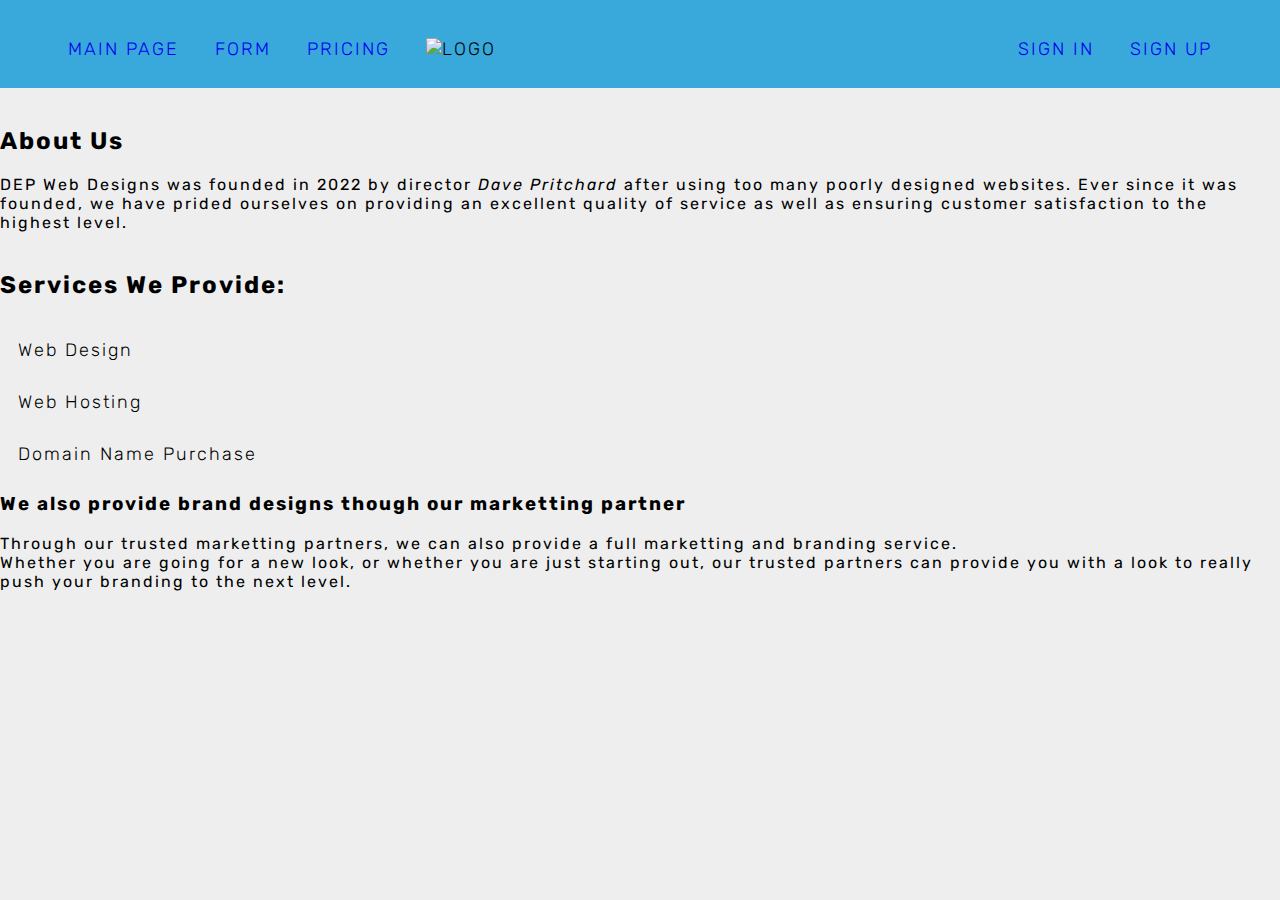
==== index.html @ 86f9c5c8 "Update index.html" ====
<!DOCTYPE html>
<html>

<head>
  <title>DEP Web - Home</title>
  <link href="https://fonts.googleapis.com/css?family=Rubik" rel="stylesheet">
  <link href="style_home.css" type="text/css" rel="stylesheet">
</head>

<nav>
  <ul class="navigation">

    <li style="float:left"><a href="daviepritch.github.io/index.html" style="text-decoration:none;">Main Page</a></li>
    <li style="float:left"><a href="daviepritch.github.io/main/form.html" style="text-decoration:none;">Form</a></li>
    <li style="float:left"><a href="daviepritch.github.io/main/table.html" style="text-decoration:none;">Pricing</a></li>
	<li style="float:right"><a href="main/signup.html" style="text-decoration:none;">Sign Up</a></li>
	<li style="float:right"><a href="main/login.html" style="text-decoration:none;">Sign In</a></li>
	<li><center><img src="daviepritch.github.io/main/images/logo.jpeg" alt="logo" width="35%"></center></li>

  </ul>
  </nav>

<body>
  <text>
  <div id="aboutus">
    <h2>About Us</h2>
    <p>DEP Web Designs was founded in 2022 by director <em>Dave Pritchard</em> after using too many poorly designed websites. Ever since it was founded, we have prided ourselves on providing an excellent quality of service as well as ensuring customer satisfaction to the highest level.
	<br>
	<br>
	</p>
   </div>
  <div id="services">
    <h2>Services We Provide:</h2>
    <ul>
      <li style="text-decoration:none;">Web Design</li><br>
      <li style="text-decoration:none;">Web Hosting</li><br>
      <li style="text-decoration:none;">Domain Name Purchase</li><br>
    </ul>
    <h3>We also provide brand designs though our marketting partner</h3>
	<p>Through our trusted marketting partners, we can also provide a full marketting and branding service.<br>
	Whether you are going for a new look, or whether you are just starting out, our trusted partners can provide you with a look to really push your branding to the next level.<br></p>
 
  </div>
  <!--<div id="media">
    <h2>Media</h2>
    <img src="https://content.codecademy.com/courses/web-101/web101-image_brownbear.jpg" />
    <video src="https://content.codecademy.com/courses/freelance-1/unit-1/lesson-2/htmlcss1-vid_brown-bear.mp4" height="240" width="320" controls>Video not supported</video>
  </div>-->
  </text>
</body>

</html>
---- style_home.css ----
body {
  background: #EEE;
  margin: 0;
  padding: 0;
  font-family: Rubik, Arial;
  font-size: 16px;
  position: center
}

/* Navigation */


.navigation {
  box-sizing: border-box;
  background-color: rgb(57, 169, 219);
  /*overflow: auto;*/
  text-transform: uppercase;
  padding: 18px 50px;
 /* position: relative;*/
  top: 0;
  width: 100%;
  z-index: 999;
  color: #FFF


}

ul {
  padding: 0;
  margin: 0;
  color: #FFF;
}

li {
  color: #000;
  display: inline-block;
  font-family: Rubik, Arial;
  font-size: 18px;
  font-weight: 300;
  letter-spacing: 2px;
  margin: 0;
  padding: 20px 18px 10px 18px;

}

.active {
  color: #FFF;
}

/* Table */

table {
  height: 40%;
  left: 10%;
  margin: 20px auto;
  overflow-y: scroll;
  position: static;
  width: 80%;
}

thead th {
  background: rgb(57, 169, 219);
  color: #FFF;
  font-family: Rubik, Arial;
  font-size: 16px;
  font-weight: 100;
  letter-spacing: 2px;
  text-transform: uppercase;
}

tfoot tf {
  background: #88CCF1;
  color: #FFF;
  font-family: Rubik, Arial;
  font-size: 18px;
  font-weight: 100;
  letter-spacing: 2px;
  text-transform: uppercase;
}

tr {
  background: #f4f7f8;
  border-bottom: 1px solid #FFF;
  margin-bottom: 5px;
}

th, td {
  font-family: Rubik, Arial;
  font-size: 18px;
  font-weight: 400;
  padding: 20px;
  text-align: left;
  width: 33.3333%;
}

.search {
  background-color: #FFF;
  border: 1px solid #DDD;
  border-radius: 3px;
  color: #AAA;
  padding: 20px;
  margin: 50px auto 0px auto;
  width: 77%;
}

text {
  letter-spacing: 2px;
  margin: 10;
  padding: 20px 18px 10px 18px;
  color: rgb (58, 169, 219);
}
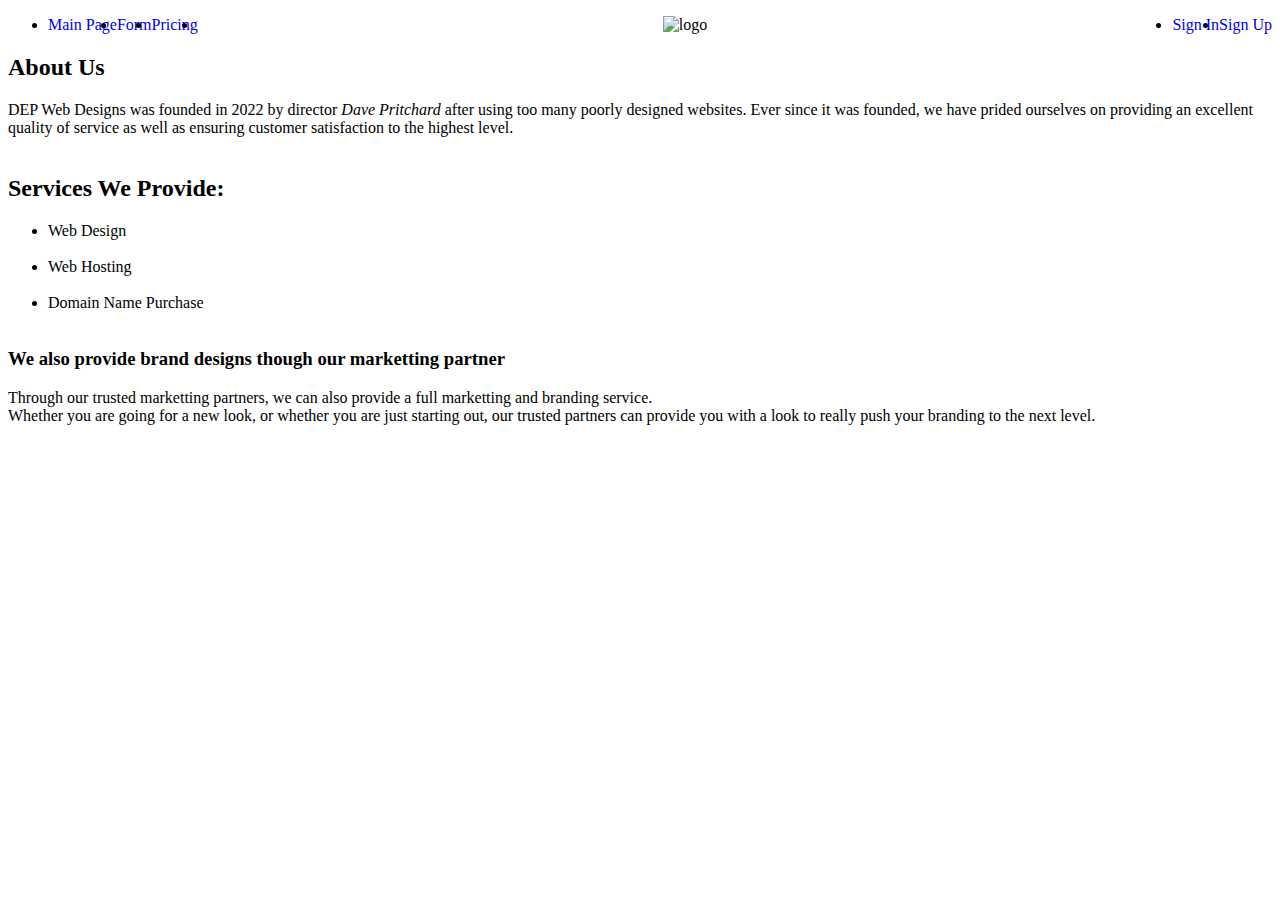
==== commit 25d596a4: "Update index.html" ====
--- a/index.html
+++ b/index.html
@@ -3,8 +3,8 @@
 
 <head>
   <title>DEP Web - Home</title>
-  <link href="https://fonts.googleapis.com/css?family=Rubik" rel="stylesheet">
-  <link href="style_home.css" type="text/css" rel="stylesheet">
+  <link href="https://fonts.googleapis.com/css?family=Rubik" rel="style.css">
+  <link href="style_home.css" type="text/css" rel="style.css">
 </head>
 
 <nav>
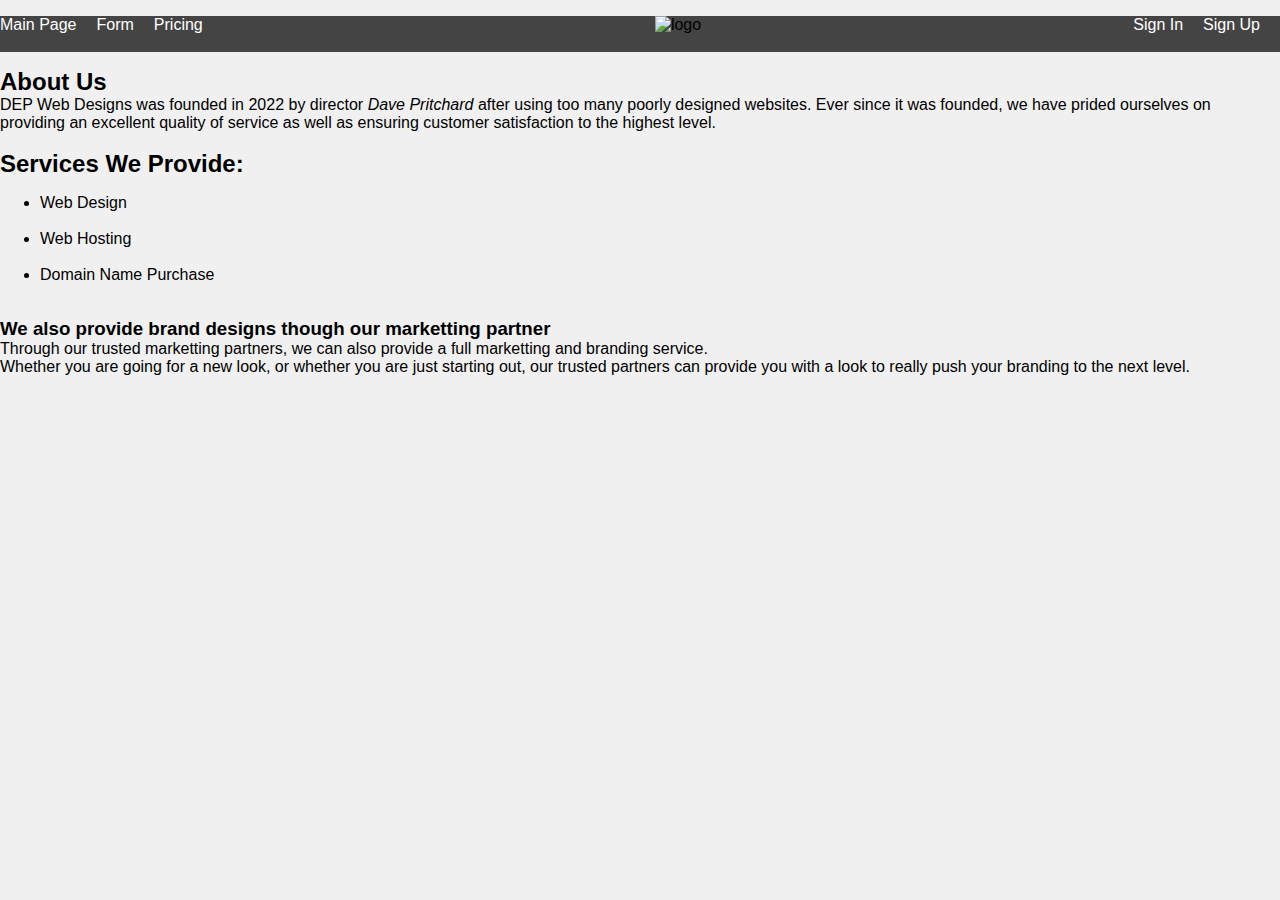
==== commit 8c97deab: "Update index.html" ====
--- a/index.html
+++ b/index.html
@@ -3,8 +3,8 @@
 
 <head>
   <title>DEP Web - Home</title>
-  <link href="https://fonts.googleapis.com/css?family=Rubik" rel="style.css">
-  <link href="style_home.css" type="text/css" rel="style.css">
+  <link href="https://fonts.googleapis.com/css?family=Rubik" rel="stylesheet">
+  <link href="style.css" type="text/css" rel="stylesheet">
 </head>
 
 <nav>
--- a/style.css
+++ b/style.css
@@ -0,0 +1,62 @@
+/* Reset some default styles to ensure consistency */
+body, h1, h2, h3, p {
+  margin: 0;
+  padding: 0;
+}
+
+/* Set a background color and font for the entire page */
+body {
+  background-color: #f0f0f0;
+  font-family: Arial, sans-serif;
+}
+
+/* Define a container for your website's content */
+.container {
+  max-width: 1200px; /* Adjust this to your preferred content width */
+  margin: 0 auto; /* Center the container horizontally */
+  padding: 20px; /* Add some spacing around the content */
+}
+
+/* Style the header */
+header {
+  background-color: #333;
+  color: #fff;
+  padding: 20px 0;
+  text-align: center;
+}
+
+/* Style navigation links */
+nav {
+  background-color: #444;
+}
+
+nav ul {
+  list-style-type: none;
+  padding: 0;
+}
+
+nav li {
+  display: inline;
+  margin-right: 20px;
+}
+
+nav a {
+  text-decoration: none;
+  color: #fff;
+}
+
+/* Style main content area */
+.main-content {
+  background-color: #fff;
+  padding: 20px;
+}
+
+/* Style footer */
+footer {
+  background-color: #333;
+  color: #fff;
+  text-align: center;
+  padding: 10px 0;
+}
+
+/* Add responsive design media queries here for different screen sizes */
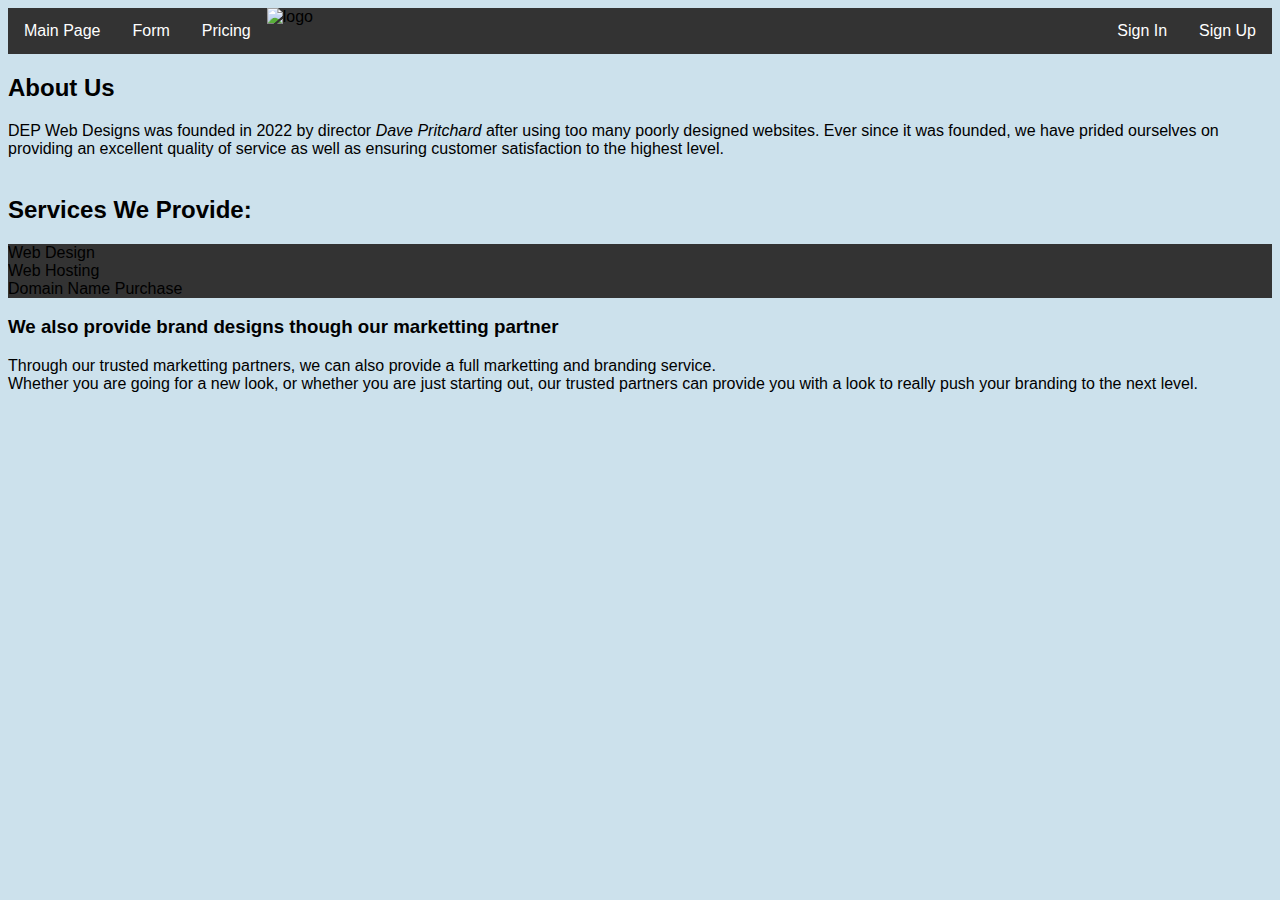
==== commit be20d9bc: "Update index.html" ====
--- a/index.html
+++ b/index.html
@@ -4,7 +4,7 @@
 <head>
   <title>DEP Web - Home</title>
   <link href="https://fonts.googleapis.com/css?family=Rubik" rel="stylesheet">
-  <link href="style.css" type="text/css" rel="stylesheet">
+  <link href="style2.css" type="text/css" rel="stylesheet">
 </head>
 
 <nav>
@@ -32,9 +32,9 @@
   <div id="services">
     <h2>Services We Provide:</h2>
     <ul>
-      <li style="text-decoration:none;">Web Design</li><br>
-      <li style="text-decoration:none;">Web Hosting</li><br>
-      <li style="text-decoration:none;">Domain Name Purchase</li><br>
+      <style="text-decoration:none;">Web Design</li><br>
+      <style="text-decoration:none;">Web Hosting</li><br>
+      <style="text-decoration:none;">Domain Name Purchase</li><br>
     </ul>
     <h3>We also provide brand designs though our marketting partner</h3>
 	<p>Through our trusted marketting partners, we can also provide a full marketting and branding service.<br>
--- a/style2.css
+++ b/style2.css
@@ -0,0 +1,70 @@
+/* Reset some default styles to ensure consistency */
+body, h1, h2, h3, p {
+  margin: 3;
+  padding: 3;
+}
+
+/* Set a background color and font for the entire page */
+body {
+  background-color: #CCE1EC;
+  font-family: Arial, sans-serif;
+}
+
+/* Define a container for your website's content */
+.container {
+  max-width: 1200px; /* Adjust this to your preferred content width */
+  margin: 0 auto; /* Center the container horizontally */
+  padding: 20px; /* Add some spacing around the content */
+}
+
+/* Style the header */
+header {
+  background-color: #333;
+  color: #fff;
+  padding: 20px 0;
+  text-align: center;
+}
+
+/* Style navigation links */
+nav {
+}
+ ul {
+  list-style-type: none;
+  margin: 0;
+  padding: 0;
+  overflow: hidden;
+  background-color: #333;
+}
+
+li {
+  float: left;
+}
+
+li a {
+  display: block;
+  color: white;
+  text-align: center;
+  padding: 14px 16px;
+  text-decoration: none;
+}
+
+/* Change the link color to #111 (black) on hover */
+li a:hover {
+  background-color: #111;
+}
+
+/* Style main content area */
+.main-content {
+  background-color: #CCE1EC;
+  padding: 20px;
+}
+
+/* Style footer */
+footer {
+  background-color: #CCE1EC;
+  color: #fff;
+  text-align: center;
+  padding: 10px 0;
+}
+
+/* Add responsive design media queries here for different screen sizes */
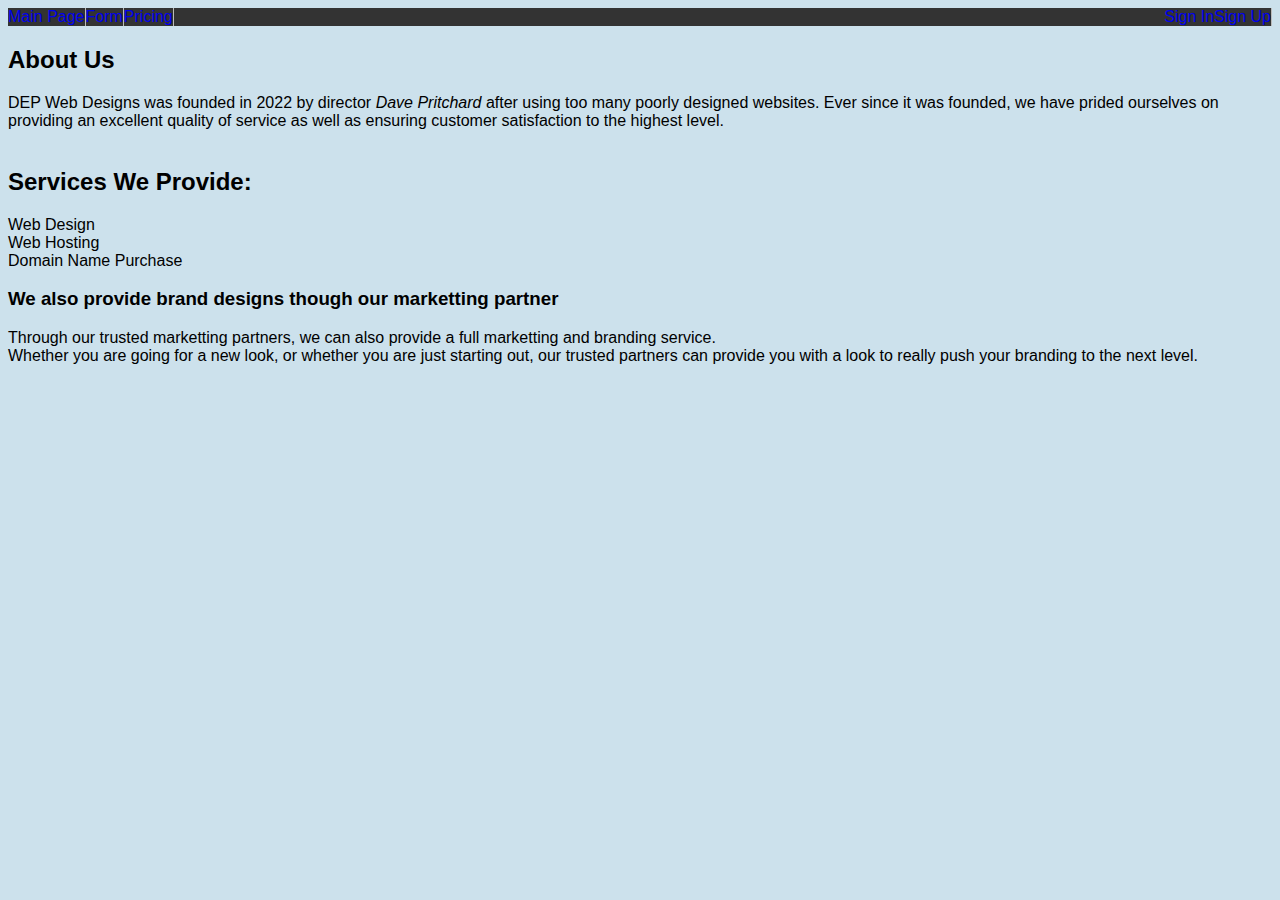
==== commit 96cd6bd5: "Update index.html" ====
--- a/index.html
+++ b/index.html
@@ -13,9 +13,9 @@
     <li style="float:left"><a href="daviepritch.github.io/index.html" style="text-decoration:none;">Main Page</a></li>
     <li style="float:left"><a href="daviepritch.github.io/main/form.html" style="text-decoration:none;">Form</a></li>
     <li style="float:left"><a href="daviepritch.github.io/main/table.html" style="text-decoration:none;">Pricing</a></li>
-	<li style="float:right"><a href="main/signup.html" style="text-decoration:none;">Sign Up</a></li>
+	<li style="float:right"><a href="signup.html" style="text-decoration:none;">Sign Up</a></li>
 	<li style="float:right"><a href="main/login.html" style="text-decoration:none;">Sign In</a></li>
-	<li><center><img src="daviepritch.github.io/main/images/logo.jpeg" alt="logo" width="35%"></center></li>
+
 
   </ul>
   </nav>
@@ -31,11 +31,9 @@
    </div>
   <div id="services">
     <h2>Services We Provide:</h2>
-    <ul>
-      <style="text-decoration:none;">Web Design</li><br>
-      <style="text-decoration:none;">Web Hosting</li><br>
-      <style="text-decoration:none;">Domain Name Purchase</li><br>
-    </ul>
+      <style="text-decoration:none;">Web Design<br>
+      <style="text-decoration:none;">Web Hosting<br>
+      <style="text-decoration:none;">Domain Name Purchase<br>
     <h3>We also provide brand designs though our marketting partner</h3>
 	<p>Through our trusted marketting partners, we can also provide a full marketting and branding service.<br>
 	Whether you are going for a new look, or whether you are just starting out, our trusted partners can provide you with a look to really push your branding to the next level.<br></p>
--- a/style2.css
+++ b/style2.css
@@ -38,6 +38,12 @@
 
 li {
   float: left;
+    border-right: 1px solid #bbb;
+}
+
+li:last-child {
+  border-right: none;
+}
 }
 
 li a {
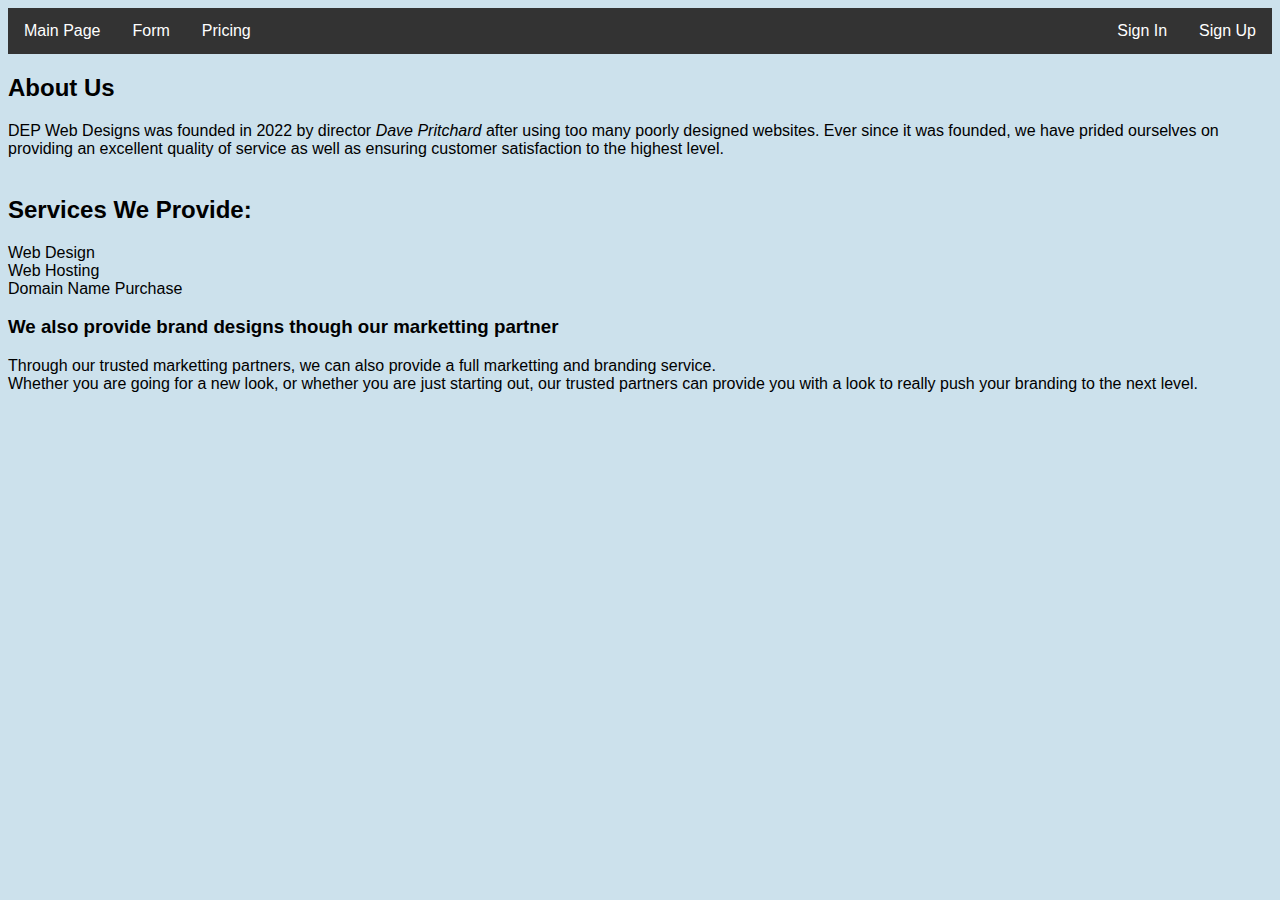
==== commit 20a6e6f6: "Update index.html" ====
--- a/index.html
+++ b/index.html
@@ -4,7 +4,7 @@
 <head>
   <title>DEP Web - Home</title>
   <link href="https://fonts.googleapis.com/css?family=Rubik" rel="stylesheet">
-  <link href="style2.css" type="text/css" rel="stylesheet">
+  <link href="style.css" type="text/css" rel="stylesheet">
 </head>
 
 <nav>
--- a/style.css
+++ b/style.css
@@ -0,0 +1,71 @@
+/* Reset some default styles to ensure consistency */
+body, h1, h2, h3, p {
+  margin: 3;
+  padding: 3;
+}
+
+/* Set a background color and font for the entire page */
+body {
+  background-color: #CCE1EC;
+  font-family: Arial, sans-serif;
+}
+
+/* Define a container for your website's content */
+.container {
+  max-width: 1200px; /* Adjust this to your preferred content width */
+  margin: 0 auto; /* Center the container horizontally */
+  padding: 20px; /* Add some spacing around the content */
+}
+
+/* Style the header */
+header {
+  background-color: #333;
+  color: #fff;
+  padding: 20px 0;
+  text-align: center;
+}
+
+/* Style navigation links */
+nav {
+}
+ ul {
+  list-style-type: none;
+  margin: 0;
+  padding: 0;
+  overflow: hidden;
+  background-color: #333;
+}
+
+li {
+  float: left;
+
+}
+
+li a {
+  display: block;
+  color: white;
+  text-align: center;
+  padding: 14px 16px;
+  text-decoration: none;
+}
+
+/* Change the link color to #111 (black) on hover */
+li a:hover {
+  background-color: #111;
+}
+
+/* Style main content area */
+.main-content {
+  background-color: #CCE1EC;
+  padding: 20px;
+}
+
+/* Style footer */
+footer {
+  background-color: #CCE1EC;
+  color: #fff;
+  text-align: center;
+  padding: 10px 0;
+}
+
+/* Add responsive design media queries here for different screen sizes */
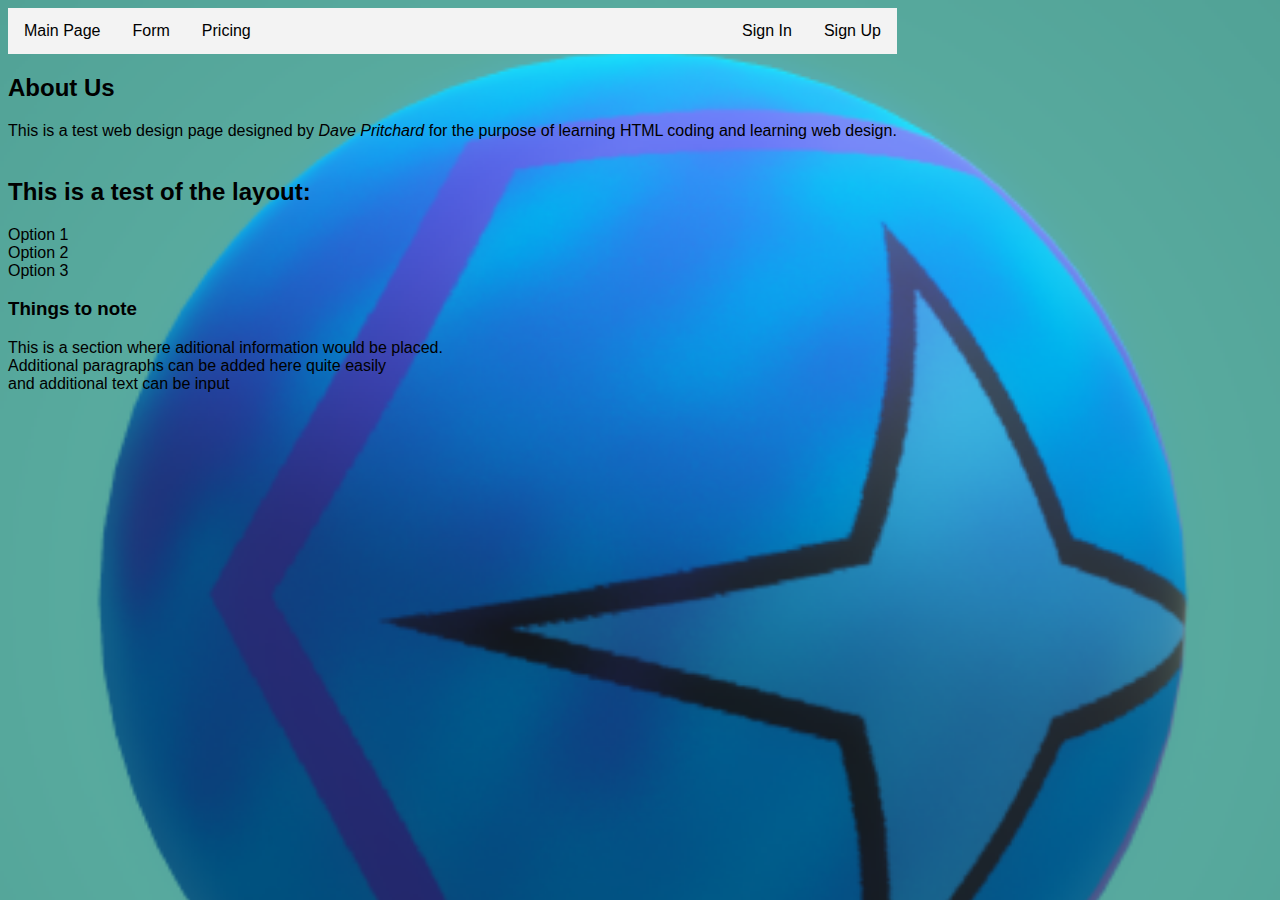
==== commit 097b43a6: "Update index.html" ====
--- a/index.html
+++ b/index.html
@@ -24,19 +24,20 @@
   <text>
   <div id="aboutus">
     <h2>About Us</h2>
-    <p>DEP Web Designs was founded in 2022 by director <em>Dave Pritchard</em> after using too many poorly designed websites. Ever since it was founded, we have prided ourselves on providing an excellent quality of service as well as ensuring customer satisfaction to the highest level.
+    <p>This is a test web design page designed by <em>Dave Pritchard</em> for the purpose of learning HTML coding and learning web design.
 	<br>
 	<br>
 	</p>
    </div>
   <div id="services">
-    <h2>Services We Provide:</h2>
-      <style="text-decoration:none;">Web Design<br>
-      <style="text-decoration:none;">Web Hosting<br>
-      <style="text-decoration:none;">Domain Name Purchase<br>
-    <h3>We also provide brand designs though our marketting partner</h3>
-	<p>Through our trusted marketting partners, we can also provide a full marketting and branding service.<br>
-	Whether you are going for a new look, or whether you are just starting out, our trusted partners can provide you with a look to really push your branding to the next level.<br></p>
+    <h2>This is a test of the layout:</h2>
+      <style="text-decoration:;">Option 1<br>
+      <style="text-decoration:none;">Option 2<br>
+      <style="text-decoration:none;">Option 3<br>
+    <h3>Things to note</h3>
+	<p>This is a section where aditional information would be placed.<br>
+	Additional paragraphs can be added here quite easily<br>
+        and additional text can be input</p>
  
   </div>
   <!--<div id="media">
--- a/style.css
+++ b/style.css
@@ -6,15 +6,23 @@
 
 /* Set a background color and font for the entire page */
 body {
-  background-color: #CCE1EC;
+  background-image: url('background.png');
+  background-repeat:repeat-x;
+  background-size: cover;
+  background-attachment:fixed;
+  background-position: left top;
+  overflow: hidden;
+  position:absolute;
+  height:610px
+  margin:0;
   font-family: Arial, sans-serif;
 }
 
 /* Define a container for your website's content */
 .container {
   max-width: 1200px; /* Adjust this to your preferred content width */
-  margin: 0 auto; /* Center the container horizontally */
-  padding: 20px; /* Add some spacing around the content */
+  margin: 100 auto; /* Center the container horizontally */
+  padding: 100px; /* Add some spacing around the content */
 }
 
 /* Style the header */
@@ -33,7 +41,7 @@
   margin: 0;
   padding: 0;
   overflow: hidden;
-  background-color: #333;
+  background-color: #f3f3f3;
 }
 
 li {
@@ -43,7 +51,7 @@
 
 li a {
   display: block;
-  color: white;
+  color: black;
   text-align: center;
   padding: 14px 16px;
   text-decoration: none;
@@ -51,7 +59,7 @@
 
 /* Change the link color to #111 (black) on hover */
 li a:hover {
-  background-color: #111;
+  background-color: #d1d1d1;
 }
 
 /* Style main content area */
